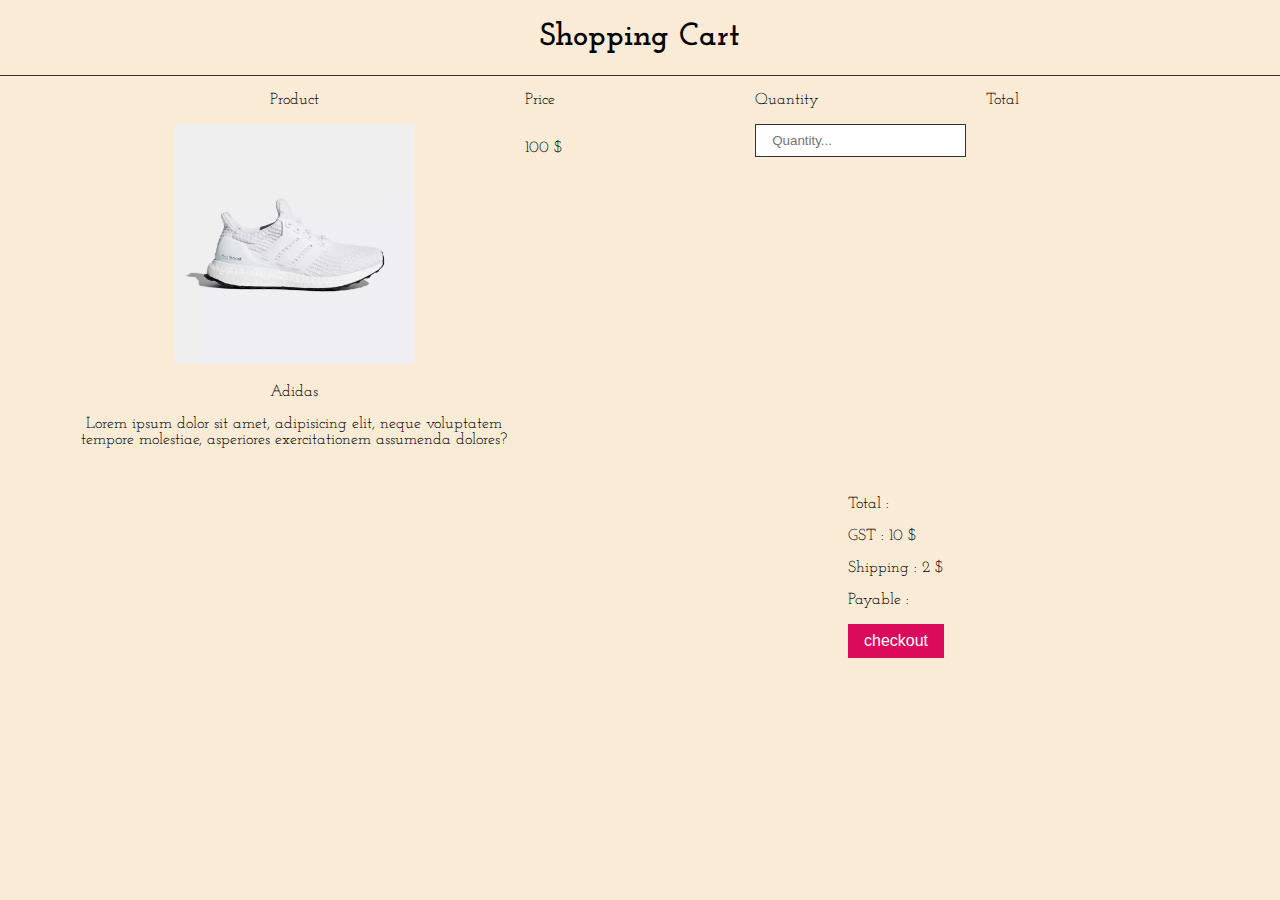
==== index.html @ 23359c24 "Add files via upload" ====
<!DOCTYPE html>
<html lang="en">
<head>
    <meta charset="UTF-8">
    <meta name="viewport" content="width=device-width, initial-scale=1.0">
    <meta http-equiv="X-UA-Compatible" content="ie=edge">
    <title>Shopping-cart</title>
    <link rel="stylesheet" href="style.css">
</head>
<body>
    <div class="cart-head">
        <div class="head-text">
            <h1>Shopping Cart</h1>
        </div>
    </div>
    <div class="cart-main">

        <div class="boxes">
            <div class="box" id="product">
                <p>Product</p>
            </div>
            
            <div class="box" id="price">
                <p>Price</p>
            </div>
            
            <div class="box" id="quantity">
                <p>Quantity</p>
            </div>
            
            <div class="box" id="total">
                <p>Total</p>
            </div>
        </div>

        <!--Product-->
        <div class="boxes">
            <div class="box" id="product">
                <!-- <div class="slideshow-container">
                
                    <div class="mySlides">
                        <img src="adidas.webp" alt="">
                    </div>
                
                    <div class="mySlides">
                        <img src="adidas2.webp" alt="">
                    </div>
                
                    <div class="mySlides">
                        <img src="adidas3.webp" alt="">
                    </div>
                
                    <a class="prev" onclick="plusSlides(-1)">❮</a>
                    <a class="next" onclick="plusSlides(1)">❯</a>
                
                </div> -->
                <img src="adidas.webp" alt="">
                <p>Adidas</p>
                <p>Lorem ipsum dolor sit amet, adipisicing elit, neque voluptatem tempore molestiae, asperiores exercitationem assumenda dolores?</p>
            </div>

            <div class="box" id="price">
                 <p>
                     <span id="priceUsd">100</span> <span>$</span>
                 </p>
            </div>

            <div class="box" id="quantity">
                <input type="number" id="input" placeholder="Quantity...">
            </div>

            <div class="box" id="total">
                <p>
                    <span id="totalValue"></span> <span id="dollarSign">$</span>
                </p>
            </div>
        </div>
    </div>


    <div class="cart-controls">
        <div class="checkOut"></div>
        <div class="checkOut"></div>
        <div class="checkOut show">
            <p>Total : <span id="totalAmt"></span> <span id="dollarSign1">$</span> </p>
            <p>GST : <span id="gst"> 10 </span> <span>$</span></p>
            <p>Shipping : <span id="shipping"> 2 </span> <span>$</span></p>
            <p>Payable : <span id="lastPrice"> </span> <span id="dollarSign2">$</span></p>
            <button id="btnCO">checkout</button>
        </div>
    </div>

    

    <script src="main.js"></script>
</body>
</html>
---- style.css ----
@import url('https://fonts.googleapis.com/css?family=Josefin+Slab');

body{
    margin: 0;
    padding: 0;
    background-color: antiquewhite;
    font-family: 'Josefin Slab', serif;
}
.cart-head{
    text-align: center;
    justify-content: center;
    display: flex;
}
.cart-head {
    border-bottom: 1px solid #333;
}
.cart-main{
    width: 90%;
    overflow: hidden;
    margin: auto;
}
.boxes{
    display: flex;
    flex-direction: row;
}
#product{
    width: 40%;
    text-align: center;
    /* background-color: #333; */
}
#price{
    width: 20%;
}
#quantity{
    width: 20%;
}
#input{
    padding: 8px 16px;
    border: 1px solid #333;
}
#total{
    width: 20%;
}
#product img{
    width: 240px;
    height: 240px;
}


.cart-controls{
    display: flex;
    flex-direction: row;
    width: 90%;
    overflow: hidden;
    margin: auto;
}
.checkOut{
width: 33%;
/* background-color: #db0a5b; */
margin: 8px;
padding: 8px 8px;
}
/* .show{
    background-color: #db0a5b;
} */
#btnCO{
    background-color: #db0a5b;
    /* background-color: whitesmoke; */
    /* background-color: #f1f1f1f1; */
    color: #ffffff;
    font-weight: 500;
    font-size: 16px;
    padding: 8px 16px;
    border: none;
}




/* .slideshow-container {
  position: relative;
  background: #f1f1f1f1;
} */


/* .mySlides {
  display: none;
  padding: 80px;
  text-align: center;
} */

/* 
.prev, .next {
  cursor: pointer;
  position: absolute;
  top: 50%;
  left: 30%;
  width: auto;
  margin-left: -32px;
  margin-top: -30px;
  padding: 32px;
  color: #888;
  font-weight: bold;
  font-size: 20px;
  border-radius: 0 3px 3px 0;
  user-select: none;
} */

/* .next {
  position: absolute;
  right: 0;
  border-radius: 3px 0 0 3px;
} */

/* .prev:hover, .next:hover {
  background-color: rgba(0,0,0,0.8);
  color: white;
} */
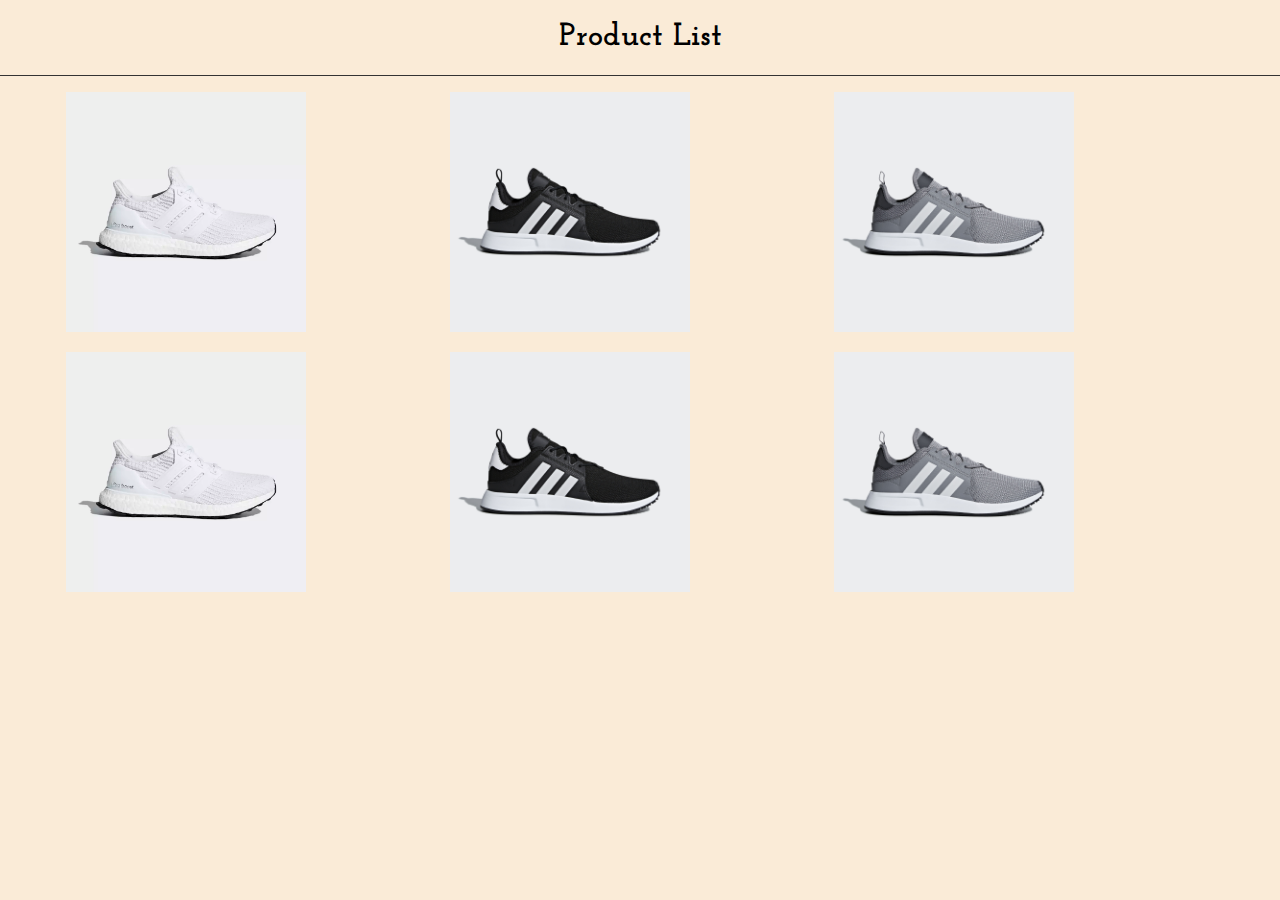
==== commit afddfdca: "Rename products.html to index.html" ====
--- a/index.html
+++ b/index.html
@@ -4,94 +4,45 @@
     <meta charset="UTF-8">
     <meta name="viewport" content="width=device-width, initial-scale=1.0">
     <meta http-equiv="X-UA-Compatible" content="ie=edge">
-    <title>Shopping-cart</title>
-    <link rel="stylesheet" href="style.css">
+    <title>Product</title>
+    <link rel="stylesheet" href="product.css">
 </head>
 <body>
-    <div class="cart-head">
-        <div class="head-text">
-            <h1>Shopping Cart</h1>
+    <div class="showProduct">
+        <div class="productText">
+            <h1>Product List</h1>
         </div>
     </div>
-    <div class="cart-main">
-
+    <div class="productList">
         <div class="boxes">
-            <div class="box" id="product">
-                <p>Product</p>
+            <div class="box" id="visible">
+                <a href="index.html">
+                    <img src="adidas.webp" alt="">
+                </a>
             </div>
-            
-            <div class="box" id="price">
-                <p>Price</p>
+            <div class="box">
+                <img src="black.jpg" alt="">
             </div>
-            
-            <div class="box" id="quantity">
-                <p>Quantity</p>
-            </div>
-            
-            <div class="box" id="total">
-                <p>Total</p>
+            <div class="box">
+                <img src="grey.jpg" alt="">
             </div>
         </div>
 
-        <!--Product-->
         <div class="boxes">
-            <div class="box" id="product">
-                <!-- <div class="slideshow-container">
-                
-                    <div class="mySlides">
-                        <img src="adidas.webp" alt="">
-                    </div>
-                
-                    <div class="mySlides">
-                        <img src="adidas2.webp" alt="">
-                    </div>
-                
-                    <div class="mySlides">
-                        <img src="adidas3.webp" alt="">
-                    </div>
-                
-                    <a class="prev" onclick="plusSlides(-1)">❮</a>
-                    <a class="next" onclick="plusSlides(1)">❯</a>
-                
-                </div> -->
-                <img src="adidas.webp" alt="">
-                <p>Adidas</p>
-                <p>Lorem ipsum dolor sit amet, adipisicing elit, neque voluptatem tempore molestiae, asperiores exercitationem assumenda dolores?</p>
+            <div class="box" id="visible">
+                <a href="index.html">
+                    <img src="adidas.webp" alt="">
+                </a>
             </div>
-
-            <div class="box" id="price">
-                 <p>
-                     <span id="priceUsd">100</span> <span>$</span>
-                 </p>
+            <div class="box">
+                <img src="black.jpg" alt="">
             </div>
-
-            <div class="box" id="quantity">
-                <input type="number" id="input" placeholder="Quantity...">
-            </div>
-
-            <div class="box" id="total">
-                <p>
-                    <span id="totalValue"></span> <span id="dollarSign">$</span>
-                </p>
+            <div class="box">
+                <img src="grey.jpg" alt="">
             </div>
         </div>
+        
     </div>
-
-
-    <div class="cart-controls">
-        <div class="checkOut"></div>
-        <div class="checkOut"></div>
-        <div class="checkOut show">
-            <p>Total : <span id="totalAmt"></span> <span id="dollarSign1">$</span> </p>
-            <p>GST : <span id="gst"> 10 </span> <span>$</span></p>
-            <p>Shipping : <span id="shipping"> 2 </span> <span>$</span></p>
-            <p>Payable : <span id="lastPrice"> </span> <span id="dollarSign2">$</span></p>
-            <button id="btnCO">checkout</button>
-        </div>
-    </div>
-
     
-
-    <script src="main.js"></script>
 </body>
-</html>+</html>
--- a/product.css
+++ b/product.css
@@ -0,0 +1,35 @@
+@import url('https://fonts.googleapis.com/css?family=Josefin+Slab');
+
+body{
+    margin: 0;
+    padding: 0;
+    background-color: antiquewhite;
+    font-family: 'Josefin Slab', serif;
+}
+
+.showProduct{
+    text-align: center;
+    justify-content: center;
+    display: flex;
+}
+.showProduct{
+    border-bottom: 1px solid #333;
+}
+.productList{
+    width: 90%;
+    overflow: hidden;
+    margin: auto;
+}
+.boxes{
+    display: flex;
+    flex-direction: row;
+    margin-top: 16px;
+}
+.box{
+    width: 33%;
+    margin: auto;
+}
+.box img{
+    width: 240px;
+    height: 240px;
+}